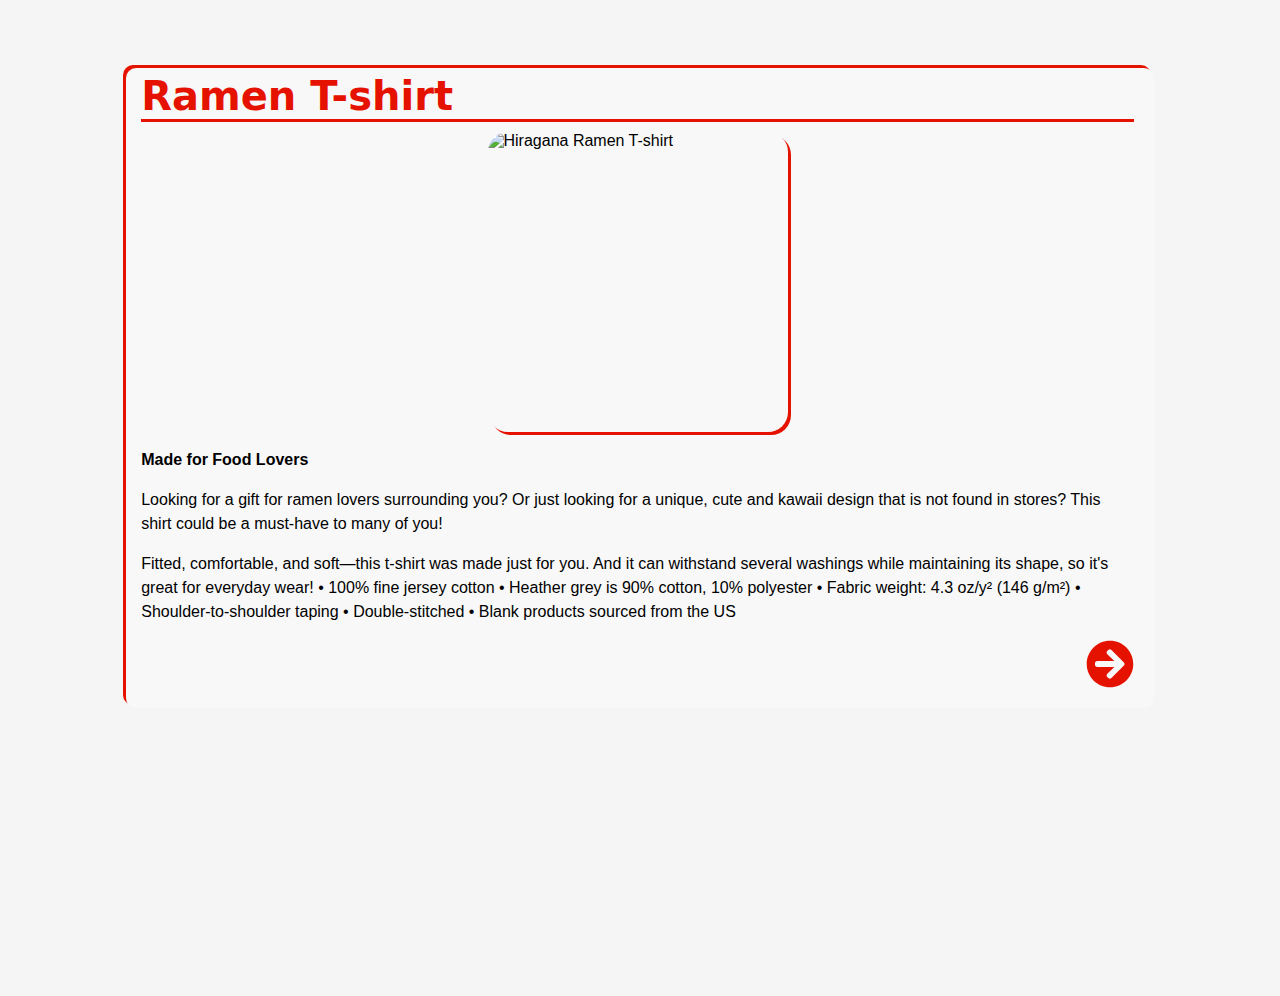
==== assets/blog/etsy.html @ 1e58437f "etsy" ====
<!DOCTYPE html>
<html lang="en">
<head>
    <meta charset="UTF-8">
    <meta name="viewport" content="width=device-width, initial-scale=1.0">
    <title>tonylamfood on ETSY</title>
    <link rel="stylesheet" href="../css/style.css">
    <script rel="adobefonts" src="../script/adobefonts.js"></script>
    <script defer src="../script/all.min.js"></script> <!--load all styles -->

</head>
<body>
<!--Featured Content-->
  <section class="featuredContent">
    <div id="ramenShirt" class="featuredContent-container">
      <div class="featuredContent-card">
        <h2>Ramen T-shirt</h2>
        <hr />
        <img src="https://i.etsystatic.com/19094109/r/il/bdd640/2925590516/il_794xN.2925590516_4905.jpg" 
        alt="Hiragana Ramen T-shirt">
        <p>
            <strong>Made for Food Lovers</strong>
        </p>
        <p>
            Looking for a gift for ramen lovers surrounding you? Or just looking for a unique, cute and kawaii design that is not found in stores? This shirt could be a must-have to many of you!
        </p>
        <p>
            Fitted, comfortable, and soft—this t-shirt was made just for you. And it can withstand several washings while maintaining its shape, so it's great for everyday wear!
            • 100% fine jersey cotton
            • Heather grey is 90% cotton, 10% polyester
            • Fabric weight: 4.3 oz/y² (146 g/m²)
            • Shoulder-to-shoulder taping
            • Double-stitched
            • Blank products sourced from the US
        </p>
        <div class="featuredContent-card-button">
          <a href="https://www.etsy.com/hk-en/listing/976593503/hiragana-ramen-t-shirt?ref=shop_home_active_4&frs=1"><i class="fas fa-arrow-circle-right fa-3x"></i></a>
        </div>
      </div>
    </div>
  </section>

  <script src="../script/jquery.js"></script>
  <script src="../script/app.js"></script>
</body>
</html>
---- assets/css/style.css ----
.header-container {
    max-height: 200px;
    display: flex;
    align-items: top;
    justify-content: center;
}

.title{
  text-align: center;
}

.otherChannels-container {
    display: block;
    flex-direction: row;
    flex-wrap: wrap;
    align-items: baseline;
    justify-content: center;
    max-width: 80%;

}

.otherChannels-title{
  text-align: left;
  font-size: 1.2em;
  margin-bottom: 5px;
}
.otherChannels-card{
  flex:auto;
  display: flex;
  flex-direction: row;
  flex-wrap: nowrap;
  justify-content: center;
  align-items: center;
  justify-self: center;
  text-align: center;
  margin:30px;
}

.otherChannels-card img{
  border: #E51200 3px solid;
  padding: 0.5rem;
  border-radius: 10px;
  max-width:4em; 
  margin:0px; 
  align-items: center;
}

.otherChannels-card h2 {
  padding-left: 10px;
}

.featuredContent-container {
  display: flex;
  flex-direction: row;
  flex-wrap: wrap;
  align-items: flex-start;
  justify-content: center;
  margin-left:auto;
  margin-right: auto;
  width: 90%;
  margin-bottom: 20%;
}

@media only screen and (min-width:1134px){

  .featuredContent-container{
    flex-wrap: nowrap;
  }
}

@media only screen and (min-width:1200px){
.featuredContent{
  overflow-y: scroll;
  height: 55em;
  }
  .otherChannels-container{
    background-color: #f8f8f8;
    padding: 5px 20px 20px 15px;
    margin: 10px;
    box-shadow: -3px -3px 0px 0px #E51200;
    border-radius: 10px;
    -webkit-animation-name: shadow-show;
    -webkit-animation-duration: 1.5s;
    animation-name: shadow-show;
    animation-duration: 1.5s;
    transition-timing-function: cubic-bezier(0.795, 0, 0.165, 1);
  }
  .featuredContent::-webkit-scrollbar {
    display: none;
    }
  }


@media only screen and (max-width:1133px){
  .featuredContent-container{
    width:80%;
    flex-wrap: nowrap;
  }
  .otherChannels-container{
    flex-wrap: nowrap;
    display: flex;
    flex-direction: row;
    margin: 0px;
    margin-left: auto;
    margin-right: auto;
  }
  .otherChannels-title {
    display: none;
  }
  .footer-links, footer hr {
    display: none !important;
  }

  body{
    display: block !important;
  }
}

@media only screen and (max-width:768px){
  .featuredContent-container{
    width:100%;
    flex-wrap: wrap;
  }
  .otherChannels-card {
    display: flex;
    justify-content: center;
  }
  .otherChannels-card h2{
    display: none;
  }
  .otherChannels-card img{
    width: 3em;
  }
  .header-container {
    max-height: 100px;
  }
  .title{
    display: none;
  }
  body{
    padding-top: 20px !important;
    padding-right: 10px !important;
    padding-left: 10px !important;
  }
}

.fa-instagram, .fa-youtube {
  color:#E51200;
}

.fa-instagram:hover, .fa-youtube:hover, .fa-arrow-circle-right:hover{
  color:black;
}

img {
    max-width:30rem;
}

.circle {
    background-color:#fff;
    border:3px solid #E51200;    
    height:100px;
    border-radius:50%;
    -moz-border-radius:50%;
    -webkit-border-radius:50%;
    width:100px;
}

.featuredContent-card {
  justify-self: center;
  background-color: #f8f8f8;
  flex: 300px;
  min-height: 300px;
  display: block;
  flex-direction: row;
  padding: 5px 20px 20px 15px;
  margin: 10px;
  box-shadow: -3px -3px 0px 0px #E51200;
  border-radius: 10px;
  -webkit-animation-name: shadow-show;
  /* Safari 4.0 - 8.0 */
  -webkit-animation-duration: 1.5s;
  /* Safari 4.0 - 8.0 */
  animation-name: shadow-show;
  animation-duration: 1.5s;
  transition-timing-function: cubic-bezier(0.795, 0, 0.165, 1);
}

.featuredContent-card img {
  width: 300px;
  height: 300px;
  object-fit: cover;
  object-position: 100% 0;
  display: flex;
  justify-content: center;
  margin-top: 10px;
  margin-left: auto;
  margin-right: auto;
  border-radius: 20px;
  box-shadow: 3px 3px 0px 0px #E51200;
}

.featuredContent-card p {
  /*font-family: a-otf-jun-pro,sans-serif;
  font-weight: 300;
  font-style: normal;*/
  line-height: 150%;
}

.featuredContent-card-button {
  display: flex;
  align-items: top;
  margin-top: 10px;
  justify-content: flex-end;
}

.featuredContent-card h1, .featuredContent-card h2, .featuredContent-card h3, .featuredContent-card h4, .featuredContent-card h5 {
  margin: 0px;
  padding: 0px 0px 0px 0px;
  font-family: fot-klee-pro,sans;
  font-weight: 600;
  font-style: normal;
  font-size: 40px;
  color: #E51200;
}

.featuredContent-card hr {
  display: block;
  border: none;
  height: 3px;
  background-color: #E51200;
  margin: 0px;
  -webkit-animation-name: line-show;
  /* Safari 4.0 - 8.0 */
  -webkit-animation-duration: 0.3s;
  /* Safari 4.0 - 8.0 */
  animation-name: line-show;
  animation-duration: 0.3s;
  transition-timing-function: cubic-bezier(0.795, 0, 0.165, 1);
  /* custom */
}

footer{
    border-radius: 15px;
    display: flex;
    justify-content: center;
    background-color: #E51200;
}

footer p {
  color: #f5f5f5;
  margin: 5px;
}

body {
    padding: 50px;
    font-family: fot-klee-pro, sans-serif;
    font-weight: 500;
    font-style: normal;
    background-color: #f5f5f5;
}
body * {
  box-sizing: border-box;
}

body:not(footer) {
  display: flex;
  flex: row;
  flex-wrap: wrap;
  align-items: flex-start;
}

header{
  order: 1;
  flex: 1;
}
.otherChannels{
  order: 3;
  flex: 1;
}
.featuredContent{
  order: 2;
  flex: 4;
  flex-grow: 5;
}

footer{
  order:4;
  flex: 100%;
  display: block;
  text-align: center;
}

.footer-links {
  display: flex;
  flex-wrap: nowrap;
  align-content: center;
  justify-content: center;
  margin-top: 5px;
  margin-bottom: 0px;
}

.footer-links a {
  margin-left: 5px;
  margin-right: 5px;
}

h1, h2{
  color: #E51200;
}

a {
  color:#E51200;
}
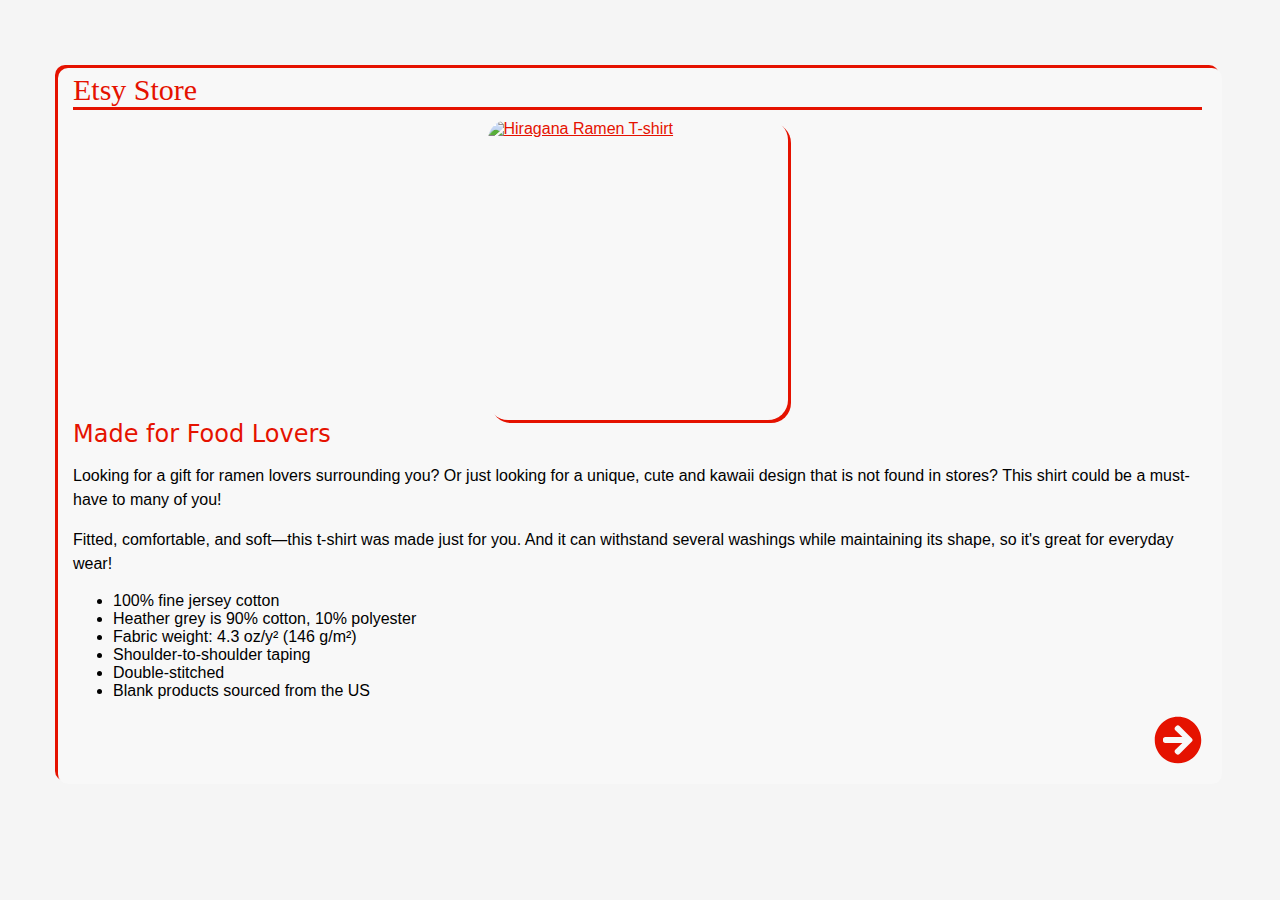
==== commit ec3ca0b7: "lates" ====
--- a/assets/blog/etsy.html
+++ b/assets/blog/etsy.html
@@ -11,34 +11,35 @@
 </head>
 <body>
 <!--Featured Content-->
-  <section class="featuredContent">
-    <div id="ramenShirt" class="featuredContent-container">
-      <div class="featuredContent-card">
-        <h2>Ramen T-shirt</h2>
-        <hr />
-        <img src="https://i.etsystatic.com/19094109/r/il/bdd640/2925590516/il_794xN.2925590516_4905.jpg" 
+  <article id="ramenShirt" class="featuredContent-card">
+    <h2>Etsy Store</h2>
+    <hr />
+      <a href="https://www.etsy.com/hk-en/shop/tonylamfood?ref=seller-platform-mcnav" target="_blank">
+        <img class="img-overlay" src="https://i.etsystatic.com/19094109/r/il/bdd640/2925590516/il_794xN.2925590516_4905.jpg"
         alt="Hiragana Ramen T-shirt">
-        <p>
-            <strong>Made for Food Lovers</strong>
-        </p>
-        <p>
-            Looking for a gift for ramen lovers surrounding you? Or just looking for a unique, cute and kawaii design that is not found in stores? This shirt could be a must-have to many of you!
-        </p>
-        <p>
-            Fitted, comfortable, and soft—this t-shirt was made just for you. And it can withstand several washings while maintaining its shape, so it's great for everyday wear!
-            • 100% fine jersey cotton
-            • Heather grey is 90% cotton, 10% polyester
-            • Fabric weight: 4.3 oz/y² (146 g/m²)
-            • Shoulder-to-shoulder taping
-            • Double-stitched
-            • Blank products sourced from the US
-        </p>
-        <div class="featuredContent-card-button">
-          <a href="https://www.etsy.com/hk-en/listing/976593503/hiragana-ramen-t-shirt?ref=shop_home_active_4&frs=1"><i class="fas fa-arrow-circle-right fa-3x"></i></a>
-        </div>
-      </div>
+      </a>
+    <h3>
+        Made for Food Lovers
+    </h3>
+    <p>
+        Looking for a gift for ramen lovers surrounding you? Or just looking for a unique, cute and kawaii design that is not found in stores? This shirt could be a must-have to many of you!
+    </p>
+    <p>
+        Fitted, comfortable, and soft—this t-shirt was made just for you. And it can withstand several washings while maintaining its shape, so it's great for everyday wear!
+    </p>
+    <ul>
+        <li>100% fine jersey cotton</li>
+        <li>Heather grey is 90% cotton, 10% polyester</li>
+        <li>Fabric weight: 4.3 oz/y² (146 g/m²)</li>
+        <li>Shoulder-to-shoulder taping</li>
+        <li>Double-stitched</li>
+        <li>Blank products sourced from the US</li>
+    </ul>
+    <div class="featuredContent-card-button">
+      <a href="https://www.etsy.com/hk-en/listing/976593503/hiragana-ramen-t-shirt?ref=shop_home_active_4&frs=1"><i class="fas fa-arrow-circle-right fa-3x"></i></a>
     </div>
-  </section>
+  </article>
+
 
   <script src="../script/jquery.js"></script>
   <script src="../script/app.js"></script>
--- a/assets/css/style.css
+++ b/assets/css/style.css
@@ -58,13 +58,17 @@
   margin-left:auto;
   margin-right: auto;
   width: 90%;
-  margin-bottom: 20%;
+  /*margin-bottom: 20%;*/
 }
 
 @media only screen and (min-width:1134px){
 
   .featuredContent-container{
-    flex-wrap: nowrap;
+    flex-wrap: wrap;
+  }
+  .featuredContent-card{
+    flex: 300px;
+    max-width: fit-content;
   }
 }
 
@@ -93,9 +97,10 @@
 
 @media only screen and (max-width:1133px){
   .featuredContent-container{
-    width:80%;
-    flex-wrap: nowrap;
-  }
+    width:100%;
+    flex-wrap: wrap;
+  }
+
   .otherChannels-container{
     flex-wrap: nowrap;
     display: flex;
@@ -174,7 +179,7 @@
   display: block;
   flex-direction: row;
   padding: 5px 20px 20px 15px;
-  margin: 10px;
+  margin-top: 10px;
   box-shadow: -3px -3px 0px 0px #E51200;
   border-radius: 10px;
   -webkit-animation-name: shadow-show;
@@ -186,11 +191,11 @@
   transition-timing-function: cubic-bezier(0.795, 0, 0.165, 1);
 }
 
-.featuredContent-card img {
+.featuredContent-card img, .featuredContent-card iframe {
   width: 300px;
   height: 300px;
   object-fit: cover;
-  object-position: 100% 0;
+  object-position: 50% 50%;
   display: flex;
   justify-content: center;
   margin-top: 10px;
@@ -200,6 +205,12 @@
   box-shadow: 3px 3px 0px 0px #E51200;
 }
 
+.featuredContent-card img:hover {
+  filter: blur(4px);
+  transition-duration: 0.5s;
+  transition-timing-function: ease-in;
+}
+
 .featuredContent-card p {
   /*font-family: a-otf-jun-pro,sans-serif;
   font-weight: 300;
@@ -214,13 +225,24 @@
   justify-content: flex-end;
 }
 
-.featuredContent-card h1, .featuredContent-card h2, .featuredContent-card h3, .featuredContent-card h4, .featuredContent-card h5 {
+.featuredContent-card h1, .featuredContent-card h2 {
+  margin: 0px;
+  padding: 0px 0px 0px 0px;
+  /*font-family: fot-klee-pro,sans;*/
+  font-family: 'Noto Serif SC', serif;
+  font-weight: 300;
+  font-style: normal;
+  font-size: 30px;
+  color: #E51200;
+}
+
+.featuredContent-card h3, .featuredContent-card h4, .featuredContent-card h5 {
   margin: 0px;
   padding: 0px 0px 0px 0px;
   font-family: fot-klee-pro,sans;
-  font-weight: 600;
+  font-weight: 200;
   font-style: normal;
-  font-size: 40px;
+  font-size: 24px;
   color: #E51200;
 }
 
@@ -311,4 +333,17 @@
 
 a {
   color:#E51200;
+}
+
+.videoWrapper {
+  position: relative;
+  padding-bottom: 56.25%; /* 16:9 */
+  height: 0;
+}
+.videoWrapper iframe {
+  position: absolute;
+  top: 0;
+  left: 0;
+  width: 100%;
+  height: 100%;
 }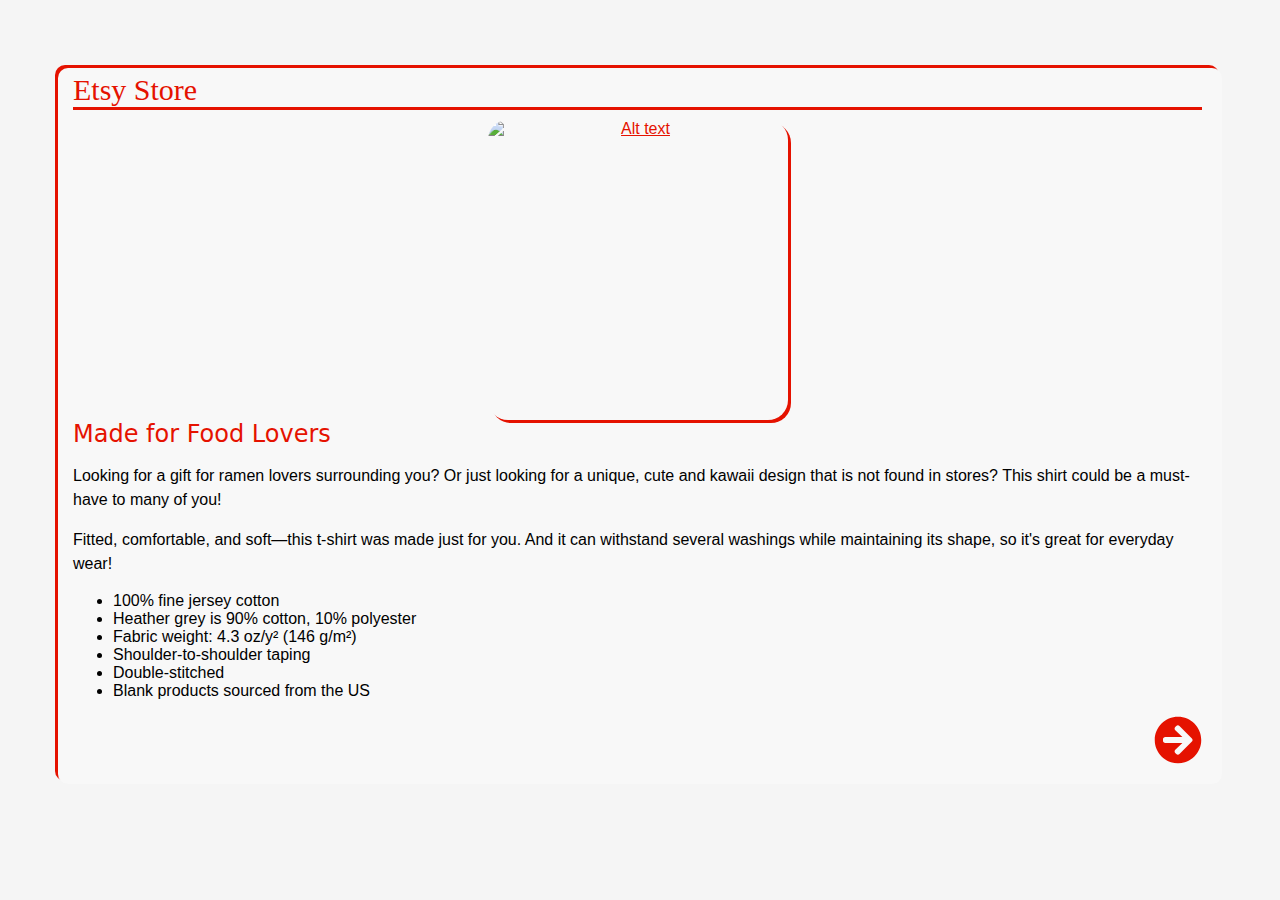
==== commit 850bce81: "APR-24" ====
--- a/assets/blog/etsy.html
+++ b/assets/blog/etsy.html
@@ -14,10 +14,18 @@
   <article id="ramenShirt" class="featuredContent-card">
     <h2>Etsy Store</h2>
     <hr />
-      <a href="https://www.etsy.com/hk-en/shop/tonylamfood?ref=seller-platform-mcnav" target="_blank">
+      <!--<a href="https://www.etsy.com/hk-en/shop/tonylamfood?ref=seller-platform-mcnav" target="_blank">
         <img class="img-overlay" src="https://i.etsystatic.com/19094109/r/il/bdd640/2925590516/il_794xN.2925590516_4905.jpg"
         alt="Hiragana Ramen T-shirt">
+      </a>-->
+    <div class="img-overlay" id="image">
+      <a href="https://www.etsy.com/hk-en/shop/tonylamfood?ref=seller-platform-mcnav" target="_blank">
+        <img src="https://i.etsystatic.com/19094109/r/il/bdd640/2925590516/il_794xN.2925590516_4905.jpg" alt="Alt text" />
+        <div class="hover-text">
+          <p>Visit My Etsy Store</p>
+        </div>
       </a>
+    </div>      
     <h3>
         Made for Food Lovers
     </h3>
--- a/assets/css/style.css
+++ b/assets/css/style.css
@@ -64,7 +64,7 @@
 @media only screen and (min-width:1134px){
 
   .featuredContent-container{
-    flex-wrap: wrap;
+    flex-wrap: nowrap;
   }
   .featuredContent-card{
     flex: 300px;
@@ -98,7 +98,7 @@
 @media only screen and (max-width:1133px){
   .featuredContent-container{
     width:100%;
-    flex-wrap: wrap;
+    flex-wrap: nowrap;
   }
 
   .otherChannels-container{
@@ -191,6 +191,27 @@
   transition-timing-function: cubic-bezier(0.795, 0, 0.165, 1);
 }
 
+.oldVersion-card {
+  justify-self: center;
+  background-color: #f8f8f8;
+  flex: 100px;
+  min-height: 0px;
+  display: flex;
+  justify-content: center;
+  padding: 5px 20px 20px 15px;
+  margin-top: 10px;
+  margin-left: auto;
+  margin-right: auto;
+  box-shadow: -10px -10px 0px 0px #e51200;
+  border-radius: 50px;
+  -webkit-animation-name: shadow-show;
+  -webkit-animation-duration: 1.5s;
+  animation-name: shadow-show;
+  animation-duration: 1.5s;
+  transition-timing-function: cubic-bezier(0.795, 0, 0.165, 1);
+  width: fit-content;
+}
+
 .featuredContent-card img, .featuredContent-card iframe {
   width: 300px;
   height: 300px;
@@ -209,6 +230,21 @@
   filter: blur(4px);
   transition-duration: 0.5s;
   transition-timing-function: ease-in;
+
+}
+
+.img-overlay{
+  position: relative;
+  text-align: center;
+
+}
+.img-overlay .hover-text {
+  position: absolute;
+  top: 50%;
+  left: 50%;
+  transform: translate(-50%, -50%);
+  color: #f8f8f8;
+  opacity: 0;
 }
 
 .featuredContent-card p {
